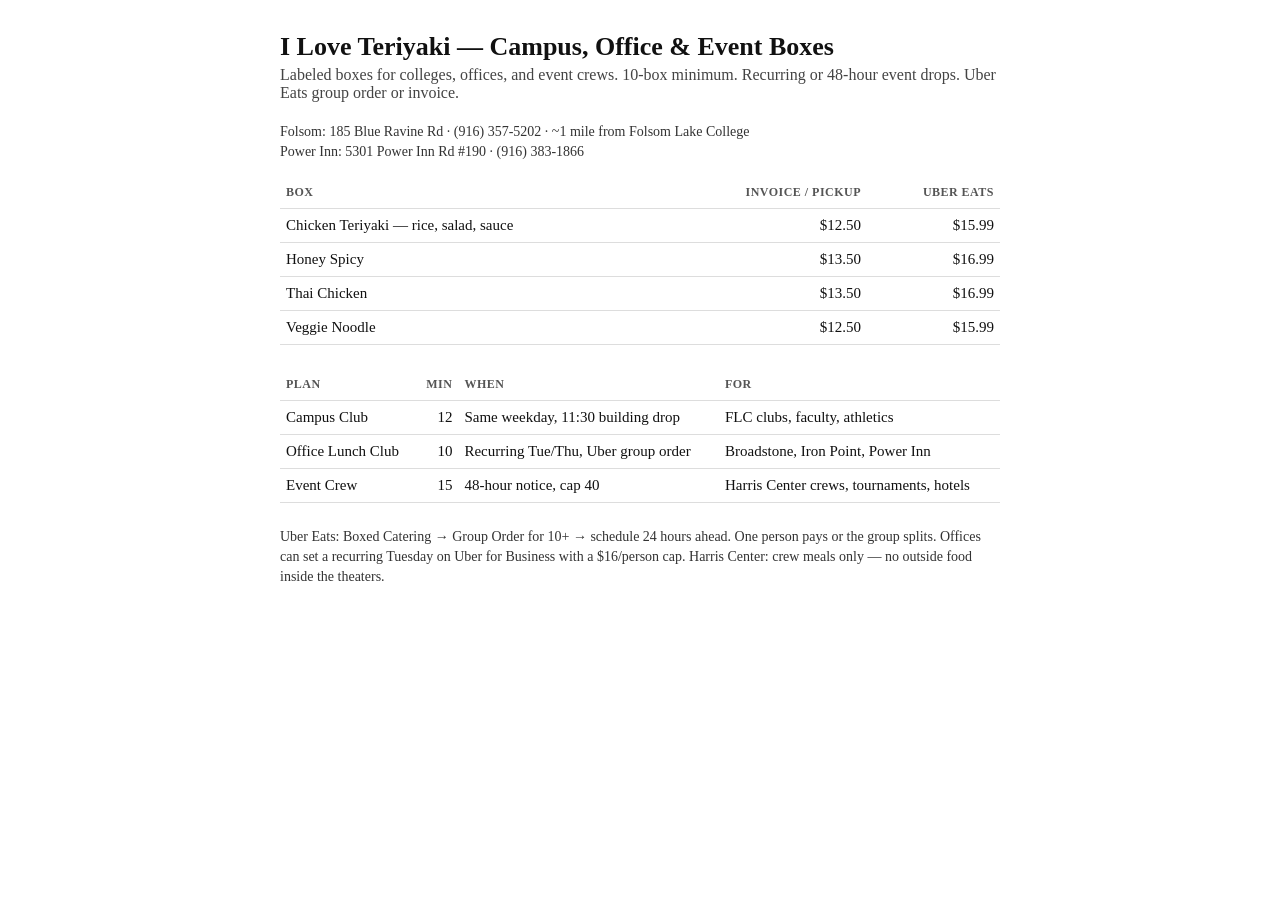
==== community-catering-packages.html @ c73c30a4 "Add I Love Teriyaki Lunch Club site: 10/20/50 meal coupons and owner pilot. Co-authored-by: Cursor <" ====
<!DOCTYPE html>
<html lang="en">
<head>
  <meta charset="utf-8" />
  <meta name="viewport" content="width=device-width, initial-scale=1" />
  <title>I Love Teriyaki — Campus, Office & Event Boxes</title>
  <style>
    body { font-family: Georgia, serif; max-width: 720px; margin: 32px auto; padding: 0 20px; color: #111; }
    h1 { font-size: 26px; margin: 0 0 4px; }
    .sub { color: #444; margin: 0 0 20px; }
    table { width: 100%; border-collapse: collapse; margin: 12px 0 24px; }
    th, td { text-align: left; padding: 8px 6px; border-bottom: 1px solid #ddd; font-size: 15px; }
    th { font-size: 12px; text-transform: uppercase; letter-spacing: 0.04em; color: #555; }
    .num { text-align: right; }
    .note, .locs { font-size: 14px; line-height: 1.45; color: #333; }
    @media print { body { margin: 16px; } }
  </style>
</head>
<body>
  <h1>I Love Teriyaki — Campus, Office &amp; Event Boxes</h1>
  <p class="sub">Labeled boxes for colleges, offices, and event crews. 10-box minimum. Recurring or 48-hour event drops. Uber Eats group order or invoice.</p>
  <p class="locs">
    Folsom: 185 Blue Ravine Rd · (916) 357-5202 · ~1 mile from Folsom Lake College<br />
    Power Inn: 5301 Power Inn Rd #190 · (916) 383-1866
  </p>

  <table>
    <thead>
      <tr>
        <th>Box</th>
        <th class="num">Invoice / pickup</th>
        <th class="num">Uber Eats</th>
      </tr>
    </thead>
    <tbody>
      <tr><td>Chicken Teriyaki — rice, salad, sauce</td><td class="num">$12.50</td><td class="num">$15.99</td></tr>
      <tr><td>Honey Spicy</td><td class="num">$13.50</td><td class="num">$16.99</td></tr>
      <tr><td>Thai Chicken</td><td class="num">$13.50</td><td class="num">$16.99</td></tr>
      <tr><td>Veggie Noodle</td><td class="num">$12.50</td><td class="num">$15.99</td></tr>
    </tbody>
  </table>

  <table>
    <thead>
      <tr>
        <th>Plan</th>
        <th class="num">Min</th>
        <th>When</th>
        <th>For</th>
      </tr>
    </thead>
    <tbody>
      <tr><td>Campus Club</td><td class="num">12</td><td>Same weekday, 11:30 building drop</td><td>FLC clubs, faculty, athletics</td></tr>
      <tr><td>Office Lunch Club</td><td class="num">10</td><td>Recurring Tue/Thu, Uber group order</td><td>Broadstone, Iron Point, Power Inn</td></tr>
      <tr><td>Event Crew</td><td class="num">15</td><td>48-hour notice, cap 40</td><td>Harris Center crews, tournaments, hotels</td></tr>
    </tbody>
  </table>

  <p class="note">
    Uber Eats: Boxed Catering → Group Order for 10+ → schedule 24 hours ahead. One person pays or the group splits.
    Offices can set a recurring Tuesday on Uber for Business with a $16/person cap.
    Harris Center: crew meals only — no outside food inside the theaters.
  </p>
</body>
</html>
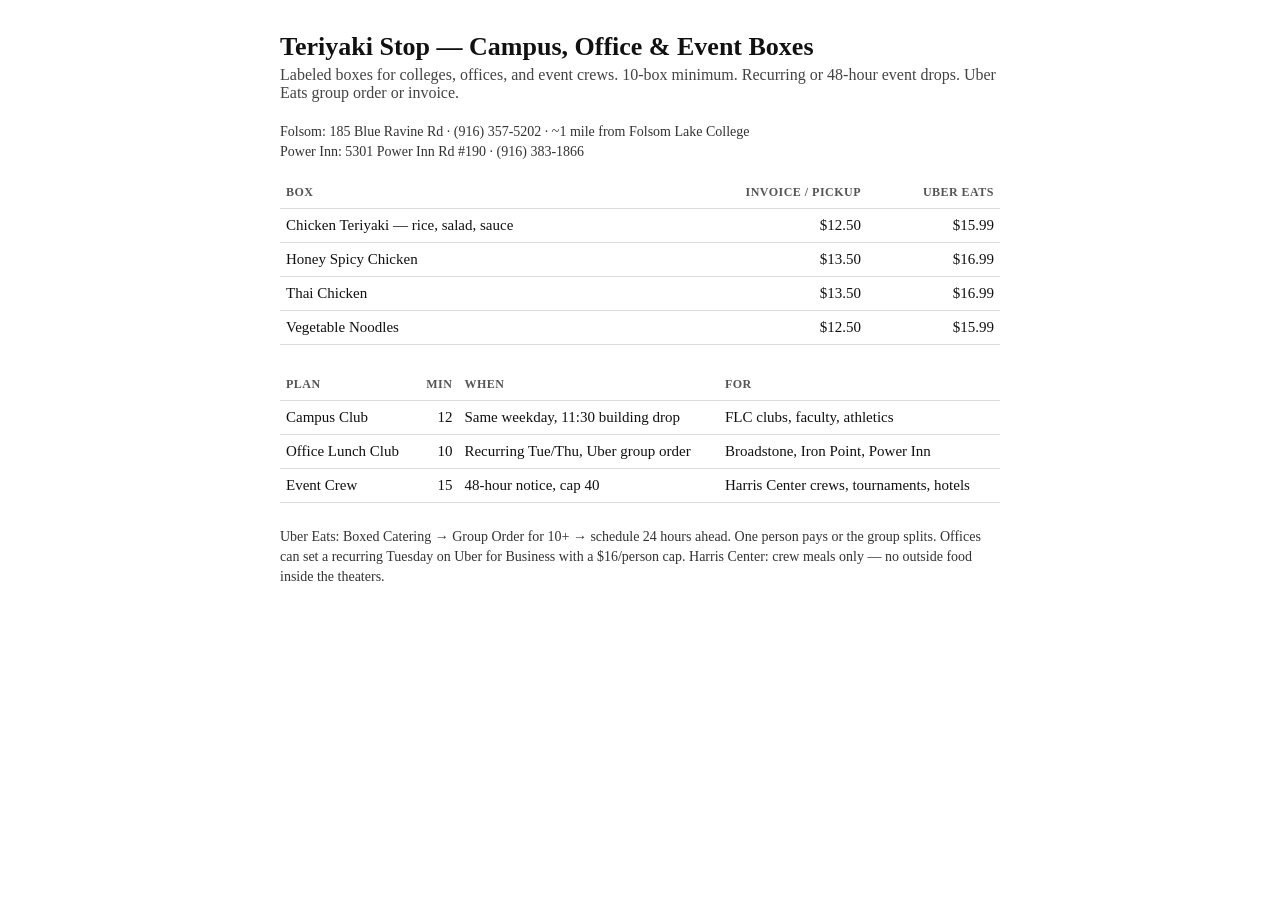
==== commit 70052dbc: "Rebrand Lunch Club to Teriyaki Stop and capture office, campus, and crew drops. Use the shops real b" ====
--- a/community-catering-packages.html
+++ b/community-catering-packages.html
@@ -3,7 +3,7 @@
 <head>
   <meta charset="utf-8" />
   <meta name="viewport" content="width=device-width, initial-scale=1" />
-  <title>I Love Teriyaki — Campus, Office & Event Boxes</title>
+  <title>Teriyaki Stop — Campus, Office & Event Boxes</title>
   <style>
     body { font-family: Georgia, serif; max-width: 720px; margin: 32px auto; padding: 0 20px; color: #111; }
     h1 { font-size: 26px; margin: 0 0 4px; }
@@ -17,7 +17,7 @@
   </style>
 </head>
 <body>
-  <h1>I Love Teriyaki — Campus, Office &amp; Event Boxes</h1>
+  <h1>Teriyaki Stop — Campus, Office &amp; Event Boxes</h1>
   <p class="sub">Labeled boxes for colleges, offices, and event crews. 10-box minimum. Recurring or 48-hour event drops. Uber Eats group order or invoice.</p>
   <p class="locs">
     Folsom: 185 Blue Ravine Rd · (916) 357-5202 · ~1 mile from Folsom Lake College<br />
@@ -34,9 +34,9 @@
     </thead>
     <tbody>
       <tr><td>Chicken Teriyaki — rice, salad, sauce</td><td class="num">$12.50</td><td class="num">$15.99</td></tr>
-      <tr><td>Honey Spicy</td><td class="num">$13.50</td><td class="num">$16.99</td></tr>
+      <tr><td>Honey Spicy Chicken</td><td class="num">$13.50</td><td class="num">$16.99</td></tr>
       <tr><td>Thai Chicken</td><td class="num">$13.50</td><td class="num">$16.99</td></tr>
-      <tr><td>Veggie Noodle</td><td class="num">$12.50</td><td class="num">$15.99</td></tr>
+      <tr><td>Vegetable Noodles</td><td class="num">$12.50</td><td class="num">$15.99</td></tr>
     </tbody>
   </table>
 
